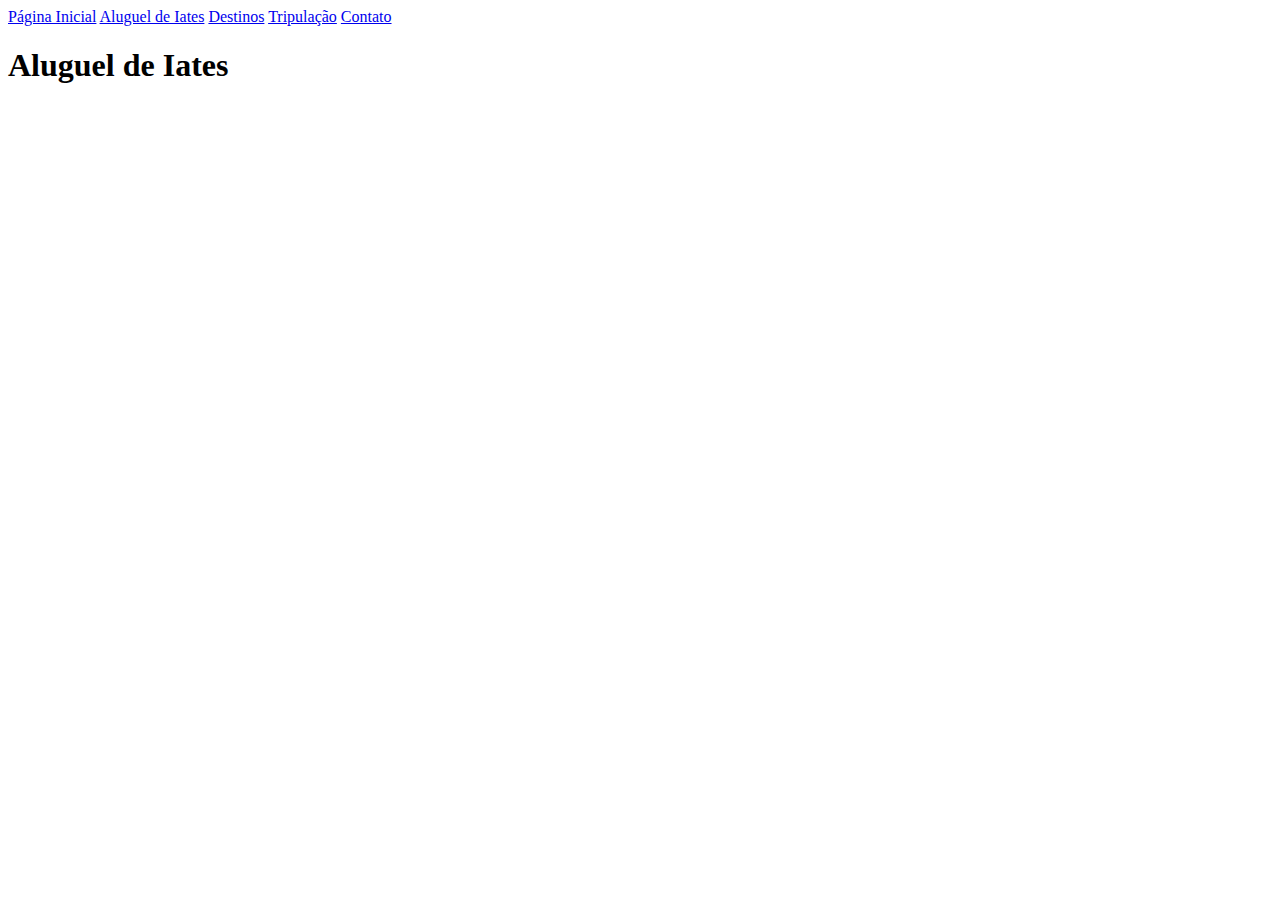
==== aluguel_de_iates.html @ 1422c6af "mudanças css 21/11/24" ====
<!DOCTYPE html>

<html>
    <head>
        <title>Aluguel de Iates - Luxo</title>
    </head>

    <body>
        <a href="index.html">Página Inicial</a>
        <a href="aluguel_de_iates.html">Aluguel de Iates</a>
        <a href="destinos.html">Destinos</a>
        <a href="tripulacao.html">Tripulação</a>
        <a href="contato.html">Contato</a>
        <h1>Aluguel de Iates</h1>
    </body>
</html>
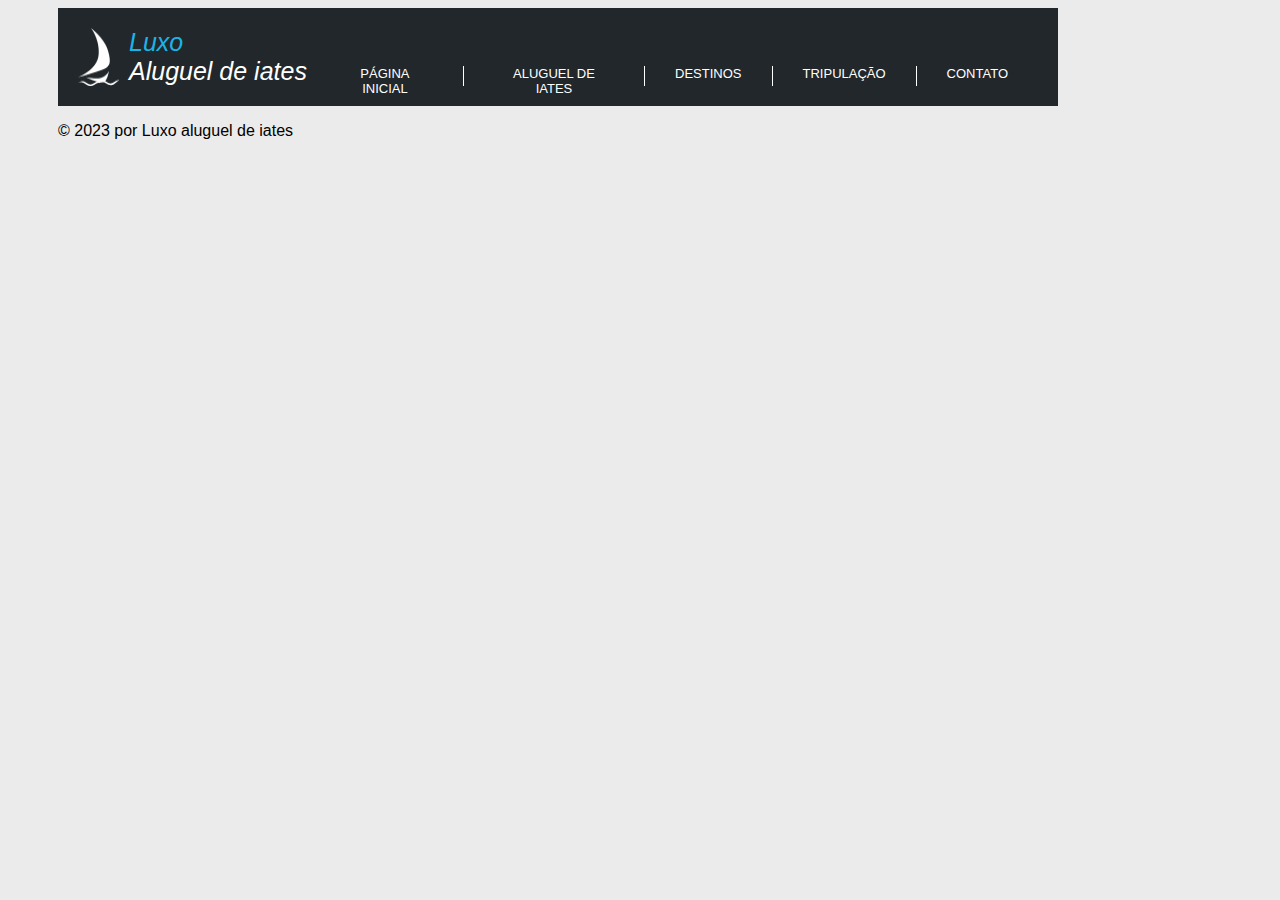
==== commit 5f235bc2: "mudanças no CSS e no readme (23/11/24)" ====
--- a/aluguel_de_iates.html
+++ b/aluguel_de_iates.html
@@ -3,14 +3,129 @@
 <html>
     <head>
         <title>Aluguel de Iates - Luxo</title>
+
+        <style>
+
+            body{
+                font-family: 'Segoe UI', Tahoma, Geneva, Verdana, sans-serif;
+                font-weight: normal;
+
+                background-color: #EBEBEB;
+                border-left: 50px solid #EBEBEB;
+            }
+
+            #div0{
+                display: flex;
+                flex-direction: column;
+                align-items: stretch;
+                flex-shrink: 1;
+    
+                width:1000px;
+                margin: 0px;
+
+                background-color: #FFFFFF;
+            }
+
+            #div1{
+                display: flex;
+                flex-direction: row;
+                align-content: flex-end;
+                justify-content: space-between;
+
+                background:#21272B;
+                padding: 20px;
+            }
+
+            #div11{
+                display: flex;
+
+                color: white;
+                gap: 10px;
+            }
+
+            #div12{
+                display: flex;
+                align-items: end;
+
+                font-size: small;
+            }
+
+            #div111{
+                display: flex;
+                flex-direction: column;
+                justify-content: space-evenly;
+            }
+
+            #h1{
+                font-size: 25px;
+                margin: 0;
+
+                font-weight: normal;
+                font-style: italic;
+                color:#1BB4E8;
+            }
+
+            #h21{
+                font-size: 25px;
+                margin: 0;
+
+                font-weight: normal;
+                font-style: italic;
+                color:white;
+
+                white-space: nowrap;
+            }
+
+            a{
+                font-weight: normal;
+                text-decoration: none;
+
+                padding: 0 30px;
+                text-align: center;
+                border-right: 1px solid white;
+                height: 20px;
+            }
+
+            a:last-child{
+                border-right: none;
+            }
+
+            a:link{
+                color:white;
+            }
+
+            a:visited{
+                color:#1BB4E8;
+            }
+            
+        </style>
     </head>
+    
+    <body>
+        <div id="div0">
 
-    <body>
-        <a href="index.html">Página Inicial</a>
-        <a href="aluguel_de_iates.html">Aluguel de Iates</a>
-        <a href="destinos.html">Destinos</a>
-        <a href="tripulacao.html">Tripulação</a>
-        <a href="contato.html">Contato</a>
-        <h1>Aluguel de Iates</h1>
+            <div id="div1">
+                <div id="div11">
+                    <img src="imagens/barco1.png">
+                    <div id="div111">
+                        <h1 id="h1">Luxo</h1>
+                        <h2 id="h21">Aluguel de iates</h2>
+                    </div>
+                </div>
+    
+                <div id="div12">
+                    <a href="index.html" id="a1">PÁGINA INICIAL</a>
+                    <a href="aluguel_de_iates.html" id="a2">ALUGUEL DE IATES</a>
+                    <a href="destinos.html" id="a3">DESTINOS</a>
+                    <a href="tripulacao.html" id="a4">TRIPULAÇÃO</a>
+                    <a href="contato.html" id="a5">CONTATO</a>
+                </div>
+            </div>
+
+        </div>
+
+        <div id="div4">
+            <p id="p5">© 2023 por Luxo aluguel de iates</p>
+        </div>
     </body>
 </html>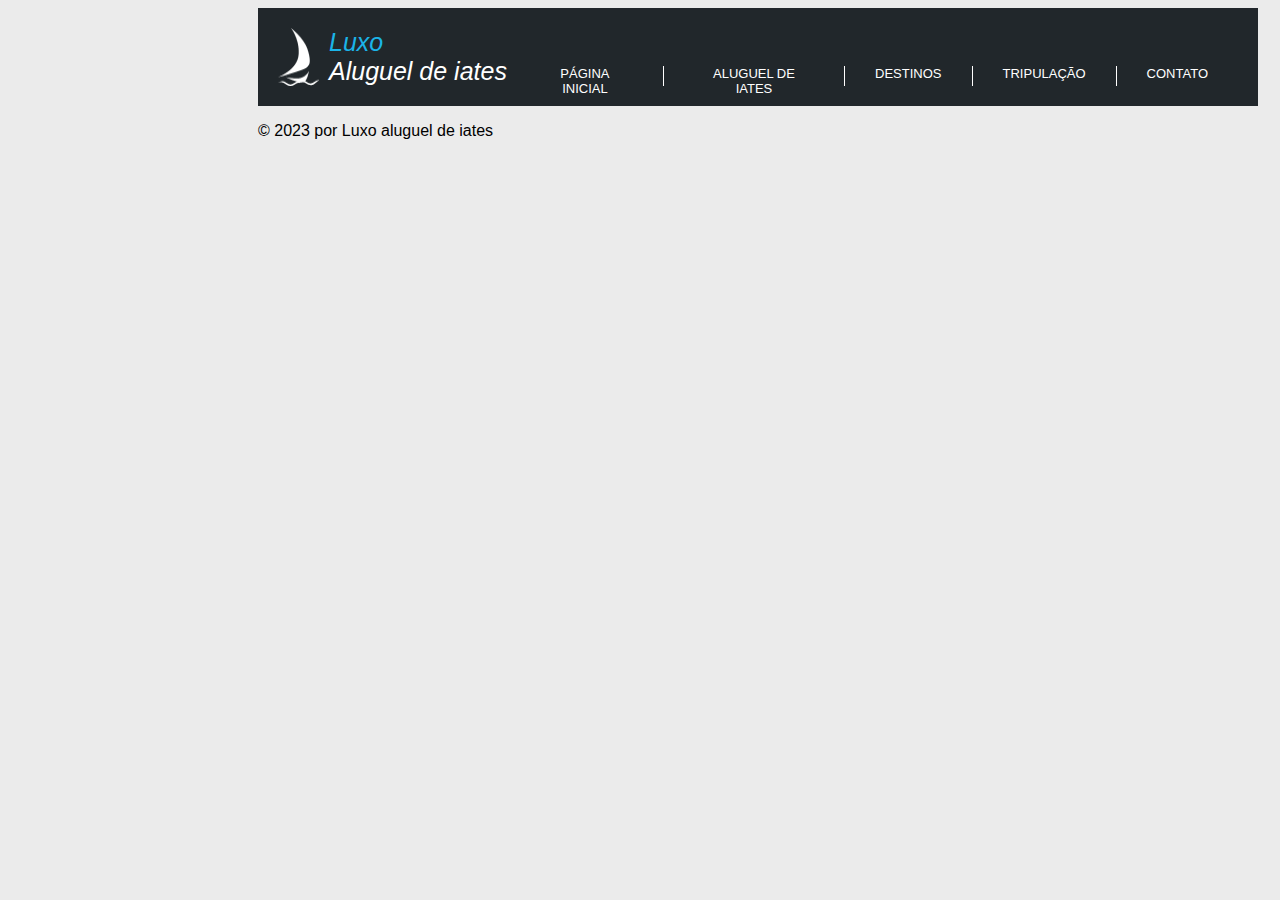
==== commit 44117fe1: "mudanças no CSS (24/11/24)" ====
--- a/aluguel_de_iates.html
+++ b/aluguel_de_iates.html
@@ -15,6 +15,9 @@
             }
 
             #div0{
+                position:relative;
+                left:200px;
+
                 display: flex;
                 flex-direction: column;
                 align-items: stretch;
@@ -22,8 +25,6 @@
     
                 width:1000px;
                 margin: 0px;
-
-                background-color: #FFFFFF;
             }
 
             #div1{
@@ -122,10 +123,10 @@
                 </div>
             </div>
 
-        </div>
+            <div id="div4">
+                <p id="p5">© 2023 por Luxo aluguel de iates</p>
+            </div>
 
-        <div id="div4">
-            <p id="p5">© 2023 por Luxo aluguel de iates</p>
         </div>
     </body>
 </html>